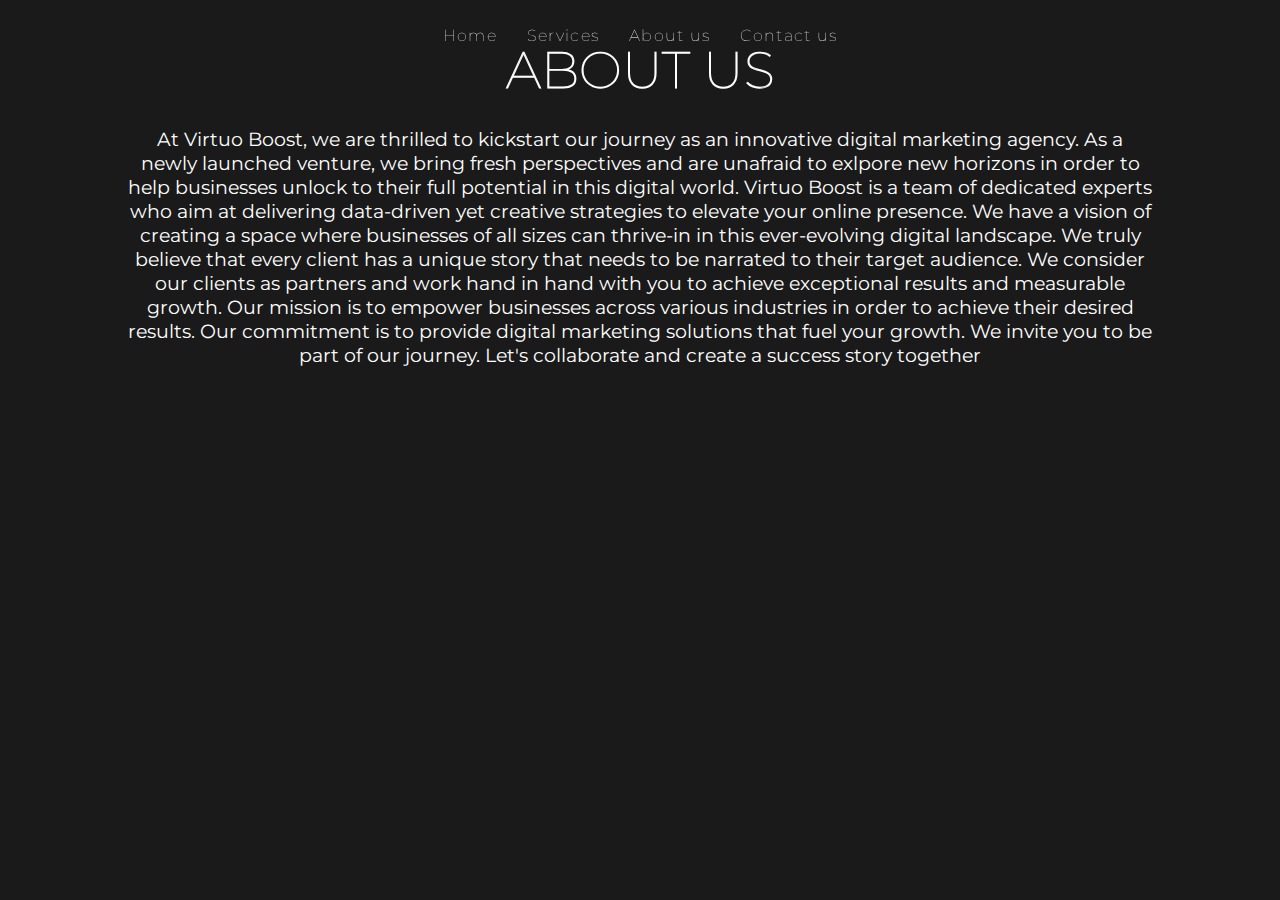
==== aboutus.html @ a6cd321a "first commit" ====
<!DOCTYPE html>
<html lang="en">
<head>
    <meta charset="UTF-8">
    <meta name="viewport" content="width=device-width, initial-scale=1.0">
    <title>About Us</title>
    <link rel="stylesheet" href="aboutus.css">
<link href="https://fonts.googleapis.com/css2?family=Montserrat:wght@300;900&display=swap" rel="stylesheet">

</head>
<body>
    <nav id="navbar">
        <!-- <img src="img/logo.png" alt=""> -->
        <div id="menuContainer">
            <a href="/index.html"><h4>Home</h4></a>
            <a href="/services/services.html"><h4>Services</h4></a>
            <a href=""><h4>About us</h4></a>
            <a href="/contactus.html"><h4>Contact us</h4></a>
            
        </div>
    </nav>
    <section id="section4" class="reveal">
    
        <div>
                <h1 style="text-align: center;-webkit-text-stroke: 1px white;padding-top: 3%;font-size: 4vw;font-weight: lighter;">ABOUT US</h1>
            </div><p style="
            color: white;
            text-align: center;
            margin-top: 3%;
            width: 80%;
            margin: 2% auto;
            font-size: 1.2em;
        ">At Virtuo Boost, we are thrilled to kickstart our journey as an innovative digital marketing agency. As a newly launched venture, we bring fresh perspectives and are unafraid to exlpore new horizons in order to help businesses unlock to their full potential in this  digital world.  Virtuo Boost is a team of dedicated experts who aim at delivering data-driven yet creative strategies to elevate your online presence. 
        We have a vision of creating a space where businesses of all sizes can thrive-in in this ever-evolving digital landscape.   We truly believe that every client has a unique story that needs to be narrated to their target audience.
        We consider our clients as partners and work hand in hand with you to achieve exceptional results and measurable growth. Our mission is to empower businesses across various industries in order to achieve their desired results. 
        Our commitment is to provide digital marketing solutions that fuel your growth.
        We invite you to be part of our journey. Let's collaborate and create a success story together
        </p>
        
        </section>
</body>
</html>
---- aboutus.css ----
*{
    margin: 0;
    padding: 0;
    box-sizing: border-box;
    font-family: 'Montserrat', sans-serif;
    /* color: #fff; */
}
html,body{
    width: 100%;
    height: 100%;
    scroll-behavior: smooth;
    /* cursor: none; */
}
#navbar {
    height: 70px;
    width: 100%;
    display: flex;
    color: white !important;
    justify-content: center;
    align-items: center;
    /* background-color: rgb(26,26,26,0.5); */
    padding: 0 4%;
    gap: 30px;
    position: fixed;
    top: 0;
    z-index: 1;
}
#menuContainer {
    display: flex;
    padding: 2%;
    gap: 30px;
    position: absolute;
    width: 100%;
    display: flex;
    justify-content: center;
}
#menuContainer a {
    text-decoration: none;
}
#navbar h4 {
    font-weight: lighter;
    font-family: 'Montserrat', sans-serif;
    /* opacity: 0; */
    animation: fadeIn 1s 1s ease-out forwards;
    letter-spacing: 0.1vw;
    /* animation-delay: 2s; */
    color: white;
}
#section4 {
    min-height: 100vh;
    width: 100%;
    background:rgb(26,26,26);
    background-size: cover;
    display: flex;
    flex-direction: column;
    justify-content: start;
}
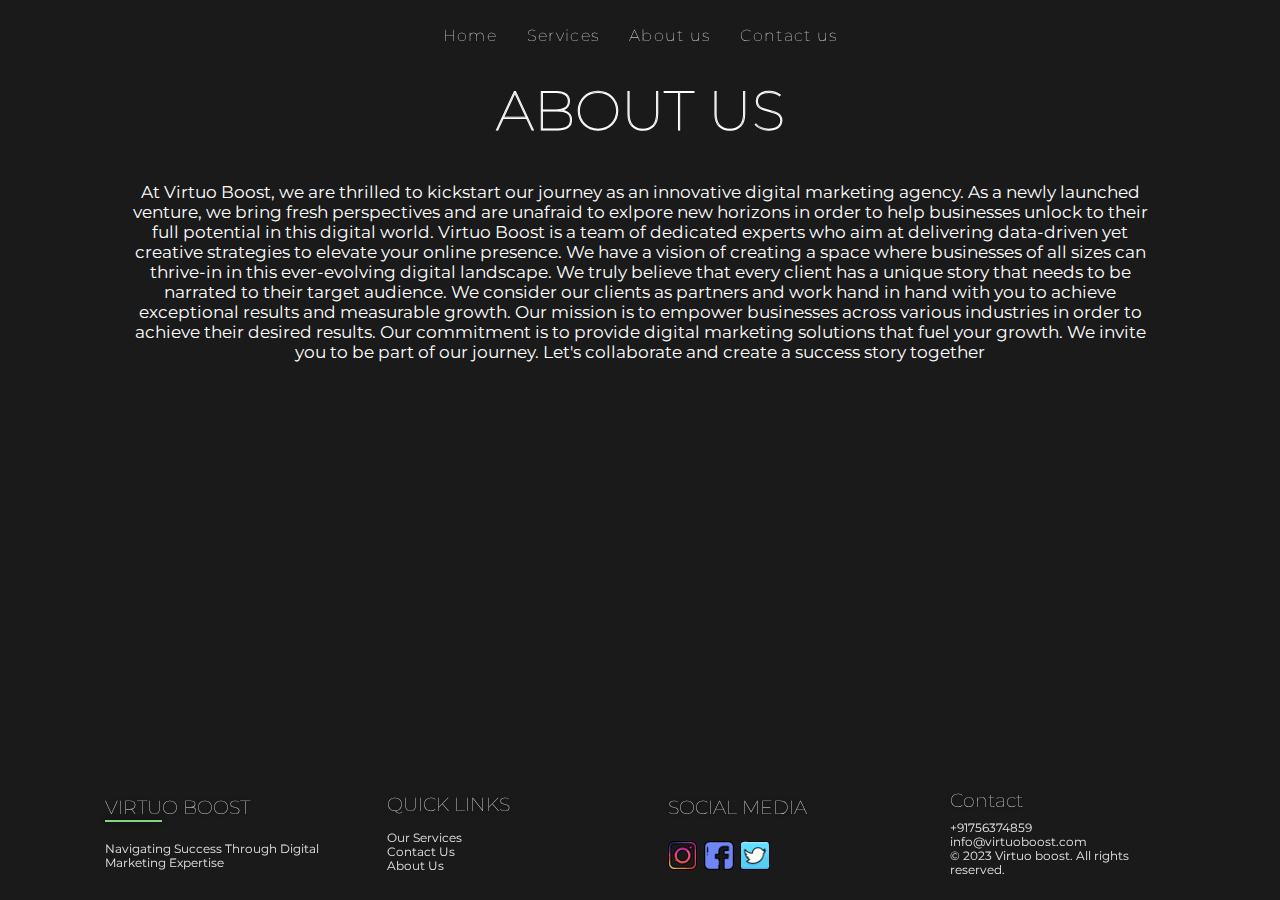
==== commit 5293f526: "second-Commit" ====
--- a/aboutus.html
+++ b/aboutus.html
@@ -12,24 +12,24 @@
     <nav id="navbar">
         <!-- <img src="img/logo.png" alt=""> -->
         <div id="menuContainer">
-            <a href="/index.html"><h4>Home</h4></a>
-            <a href="/services/services.html"><h4>Services</h4></a>
+            <a href="index.html"><h4>Home</h4></a>
+            <a href="services/services.html"><h4>Services</h4></a>
             <a href=""><h4>About us</h4></a>
-            <a href="/contactus.html"><h4>Contact us</h4></a>
+            <a href="contactus.html"><h4>Contact us</h4></a>
             
         </div>
     </nav>
     <section id="section4" class="reveal">
     
         <div>
-                <h1 style="text-align: center;-webkit-text-stroke: 1px white;padding-top: 3%;font-size: 4vw;font-weight: lighter;">ABOUT US</h1>
+                <h1 style="text-align: center;-webkit-text-stroke: 1px white;padding: 6% 0 1% 0;font-size: 4.3vw;font-weight: lighter;">ABOUT US</h1>
             </div><p style="
             color: white;
             text-align: center;
             margin-top: 3%;
             width: 80%;
             margin: 2% auto;
-            font-size: 1.2em;
+            font-size: 1.3vw;
         ">At Virtuo Boost, we are thrilled to kickstart our journey as an innovative digital marketing agency. As a newly launched venture, we bring fresh perspectives and are unafraid to exlpore new horizons in order to help businesses unlock to their full potential in this  digital world.  Virtuo Boost is a team of dedicated experts who aim at delivering data-driven yet creative strategies to elevate your online presence. 
         We have a vision of creating a space where businesses of all sizes can thrive-in in this ever-evolving digital landscape.   We truly believe that every client has a unique story that needs to be narrated to their target audience.
         We consider our clients as partners and work hand in hand with you to achieve exceptional results and measurable growth. Our mission is to empower businesses across various industries in order to achieve their desired results. 
@@ -38,5 +38,40 @@
         </p>
         
         </section>
+        <section id="footer">
+            <div class="upperFooter">
+                <div class="footerSections">
+                <h1><span style="border-bottom: 2px solid lightgreen;padding-bottom:1%;">VIRTU</span>O BOOST </h1>
+                <p>Navigating Success Through Digital Marketing Expertise</p>
+                </div>
+                <div class="footerSections">
+                    <h1>QUICK LINKS</h1>
+                    <div>
+                        <a href="services/services.html"><p>Our Services</p></a>
+                        <a href="contactus.html"><p>Contact Us</p></a>
+                        <a href="aboutus.html"><p>About Us</p></a>
+                    </div>
+                </div>
+                <div class="footerSections">
+                    <h1> SOCIAL MEDIA </h1>
+                    <div id="socialLinks">
+                        <a href=""><img src="img/instagram.png" alt=""></a>
+                        <a href=""><img src="img/facebook.png" alt=""></a>
+                        <a href=""><img src="img/twitter.png" alt=""></a>
+                    </div>
+                </div>
+                <div class="footerSections">
+                    <h1>Contact</h1>
+                    <div>
+                        <p>+91756374859</p>
+                        <p>info@virtuoboost.com</p>
+                        <p> © 2023 Virtuo boost. All rights reserved.</p>
+                    </div>
+                </div>
+            </div>
+            <!-- <div class="lowerFooter">
+               
+            </div> -->
+        </section>
 </body>
 </html>--- a/aboutus.css
+++ b/aboutus.css
@@ -47,11 +47,68 @@
     color: white;
 }
 #section4 {
-    min-height: 100vh;
+    min-height: 85vh;
     width: 100%;
     background:rgb(26,26,26);
     background-size: cover;
     display: flex;
     flex-direction: column;
     justify-content: start;
+}
+/* footer */
+#footer{
+    height: 15vh;
+    width: 100%;
+    padding: 0.5% 6%; 
+    background-color: rgb(26,26,26);
+    display: flex;
+    align-items: center;
+}
+.upperFooter{
+height: 80%;
+width: 100%;
+display: flex;
+    justify-content: space-around;
+}
+.lowerFooter{
+    height: 20%;
+    width: 100%;
+    /* border-top: 1px solid white; */
+    color: #fff;
+    text-align: center;
+}
+.footerSections{
+    height: 100%;
+    width: 20%;
+    /* background-color: lightblue; */
+    /* border: 1px solid red; */
+    display: flex;
+    flex-direction: column;
+    justify-content: space-around;
+    align-items: start;
+}
+.footerSections a{
+    text-decoration: none;
+}
+.footerSections h1{
+    color: white;
+    font-size: 1.5vw;
+    font-weight: lighter;
+    filter: drop-shadow(0px 0px 4px black) brightness(0.9);
+}
+.footerSections p{
+    color: white;
+    font-size: 0.9vw;
+    filter: brightness(0.9);
+
+}
+#socialLinks{
+    height: 30%;
+    width: 100%;
+    display: flex;
+    /* justify-content: center; */
+    gap: 3%;
+}
+#socialLinks a img{
+    height: 100%;
 }